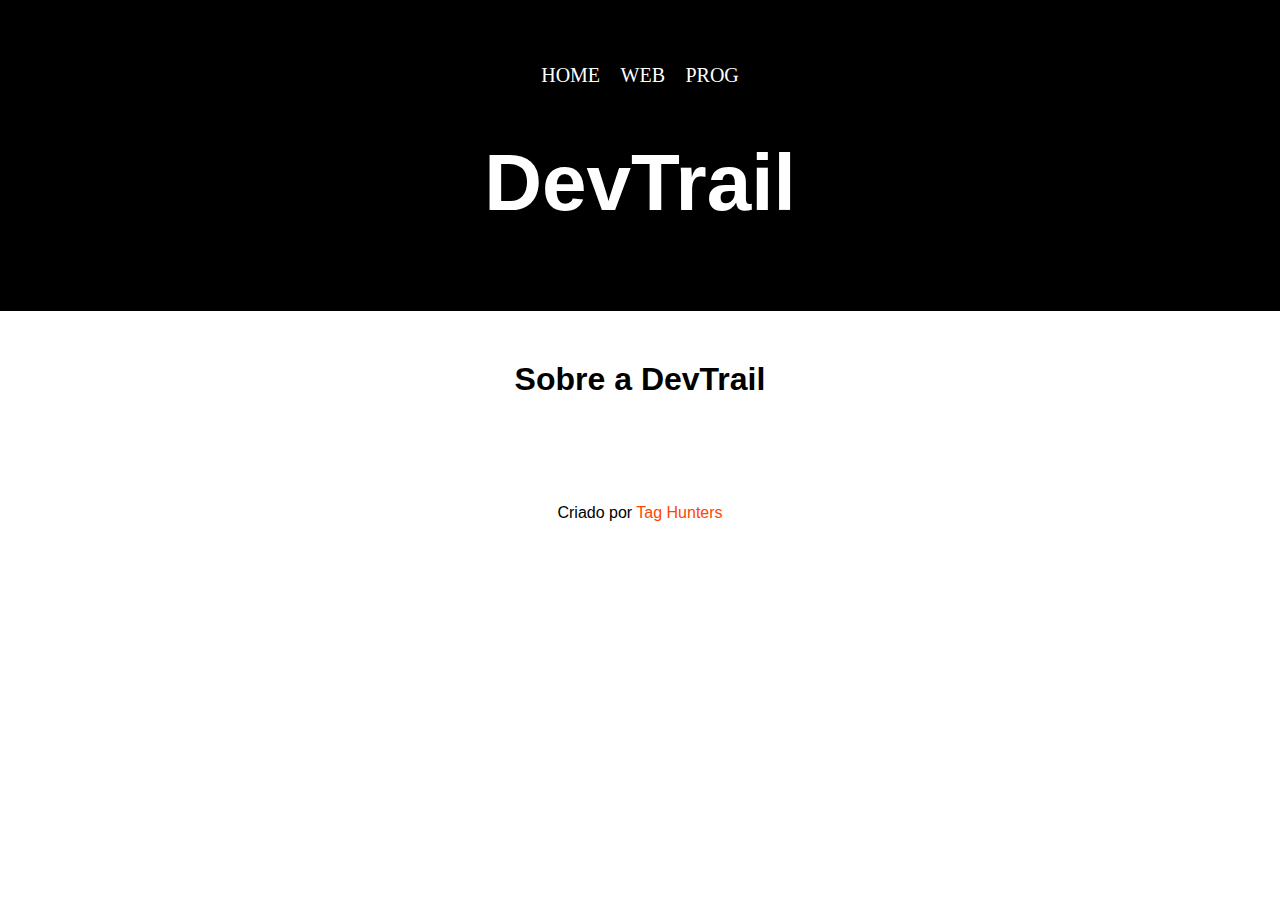
==== about.html @ 9ce0a179 "Update file" ====
<!DOCTYPE html>
<html lang="pt-br">

<head>
    <meta charset="UTF-8">
    <meta name="viewport" content="width=device-width, initial-scale=1.0">

    <title>DevTrail</title>

    <link rel="stylesheet" href="estilo2.css"/>
    <script type="text/javascript" src="script.js"></script>
</head>

<body>
    <header>
        <span class="menu">
            <ul class="list-menu">
                <li class="menu-item">
                    <a href="index.html">Home</a>
                </li>
                <li class="menu-item">
                    <a href="webtrail.html">Web</a>
                </li>
                <li class="menu-item">
                    <a href="progtrail.html">Prog</a>
                </li>
            </ul>
        </span>

        <h1 class="logo">DevTrail</h1>

        <br>
    </header>

    <div>
        <h1 class="section-title">Sobre a DevTrail</h1>
    </div>

    <section class="section-a">
    
    </section>

    <footer>
        <p class="link-about">Criado por <a href="about.html">Tag Hunters</a></p>
    </footer>

</body>

</html>
---- estilo2.css ----
*{
    /*Remove white margin around the page*/
    margin: 0;
}

body{
    margin: 0px;
    padding: 0px;
    box-sizing: border-box;
    text-align: center;
    font-family:'Segoe UI', Tahoma, Geneva, Verdana, sans-serif;
}

header{
    background-color: black;
    
    text-align: center;
    color: white;

    /*Adjusting padding*/
    /*Using rem (Responsive)*/
    /*The rem is good to header*/
    /*The rem has a padding that is fixed*/
    padding-top: 4rem;
    padding-bottom: 4rem;
    padding-left: 2rem;
    padding-right: 2rem;
}

.list-menu{
    margin-left: -40px;
    margin-bottom: 50px;
}

.menu-item{
    list-style-type: none;
    display: inline;
}

.menu-item a {
    text-decoration: none;
    color: #fff;
    font-family: oswald;
    text-transform: uppercase;
    padding: 4px 8px;
    width: 20% !important;
    font-size: 20px;
    margin-top: 10px;
}

.menu-item a:hover{
    background: #FF5722;
    border-radius: 3px;
}

.logo{
    /*It's important to set margin 0 here when using rem*/
    margin: 0px;
}
h1.logo{
    /*The rem is good to font-size*/
    /*The font receives a fixed dimension*/
    font-size: 5rem;
}

.section-title{
    margin-top: 50px;
}

.section-a{
    padding: 5vh 5vw;
    text-align: justify;
}

.section-b{
    padding: 5vh 5vw;
    text-align: justify;
}

.section-a h2{
    padding-bottom: 20px;
    padding-top: 20px;
}

.section-b h2{
    padding-bottom: 20px;
    padding-top: 20px;
}

.section-a a:link{
    color: orangered;
    text-decoration: none;
    padding-right: 20px;
}

.section-a a:hover{
    color: rgb(56, 219, 56);
}

.section-a a:visited{
    color: rgb(56, 219, 56);
}

.section-b{
    background-color: rgb(10, 10, 10);
    color: white;
}

.section-b a:link{
    color: orangered;
    text-decoration: none;
    padding-right: 20px;
}

.section-b a:hover{
    color: rgb(56, 219, 56);
}

.section-b a:visited{
    color: rgb(56, 219, 56);
}

.link-about a:link{
    color: orangered;
    text-decoration: none;
}

.link-about a:visited{
    color: rgb(56, 219, 56);
    text-decoration: none;
}

.link-about a:hover{
    color: rgb(56, 219, 56);
}

footer{
    text-align: center;
    padding-top: 1rem;
    padding-bottom: 2rem;
}
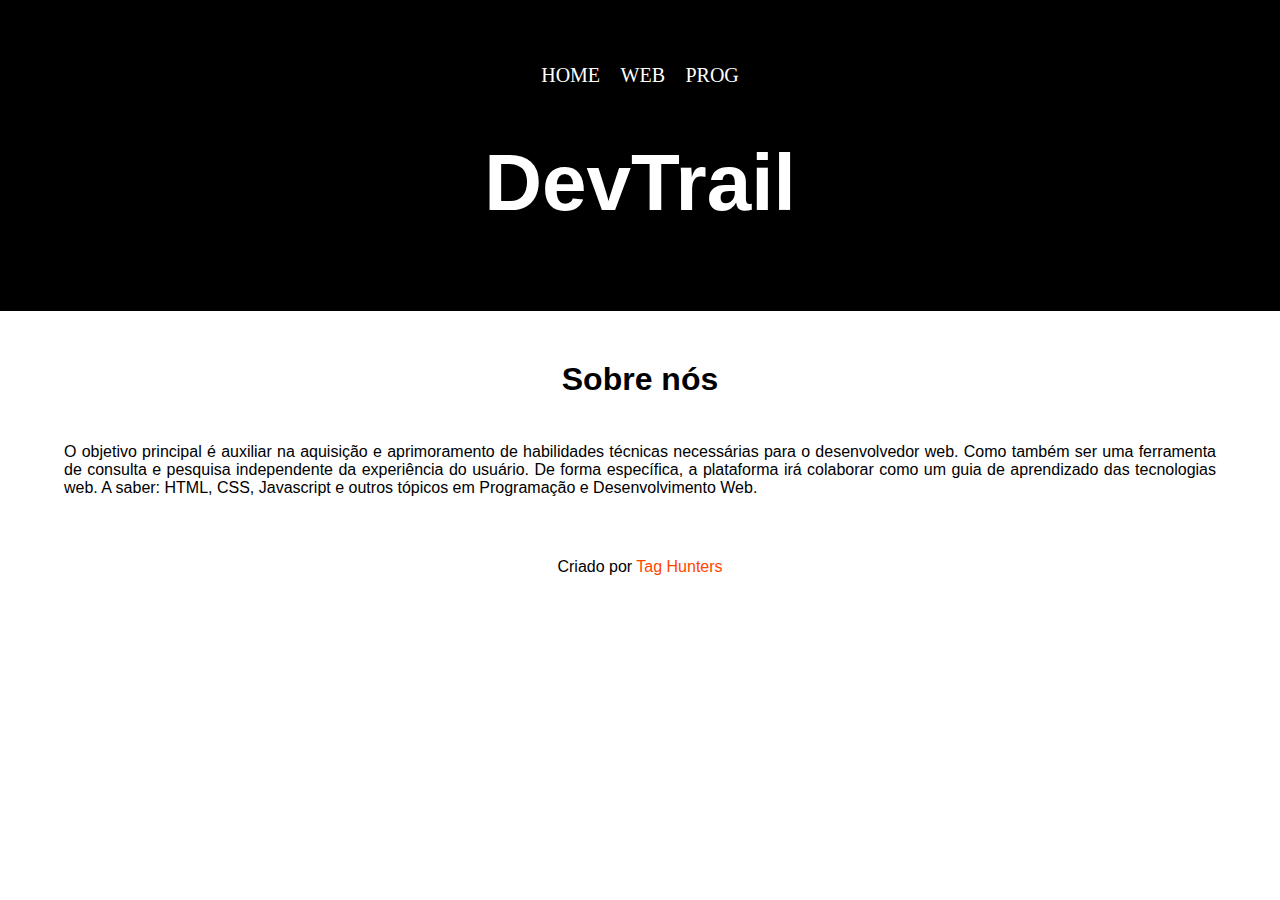
==== commit 04437da7: "Update file" ====
--- a/about.html
+++ b/about.html
@@ -33,11 +33,15 @@
     </header>
 
     <div>
-        <h1 class="section-title">Sobre a DevTrail</h1>
+        <h1 class="section-title">Sobre nós</h1>
     </div>
 
     <section class="section-a">
-    
+        <p>O objetivo principal é auxiliar na aquisição e aprimoramento de habilidades técnicas 
+        necessárias para o desenvolvedor web. Como também ser uma ferramenta de consulta e pesquisa 
+        independente da experiência do usuário. De forma específica, a plataforma irá colaborar como 
+        um guia de aprendizado das tecnologias web. A saber: HTML, CSS, Javascript e outros tópicos em 
+        Programação e Desenvolvimento Web.</p>
     </section>
 
     <footer>
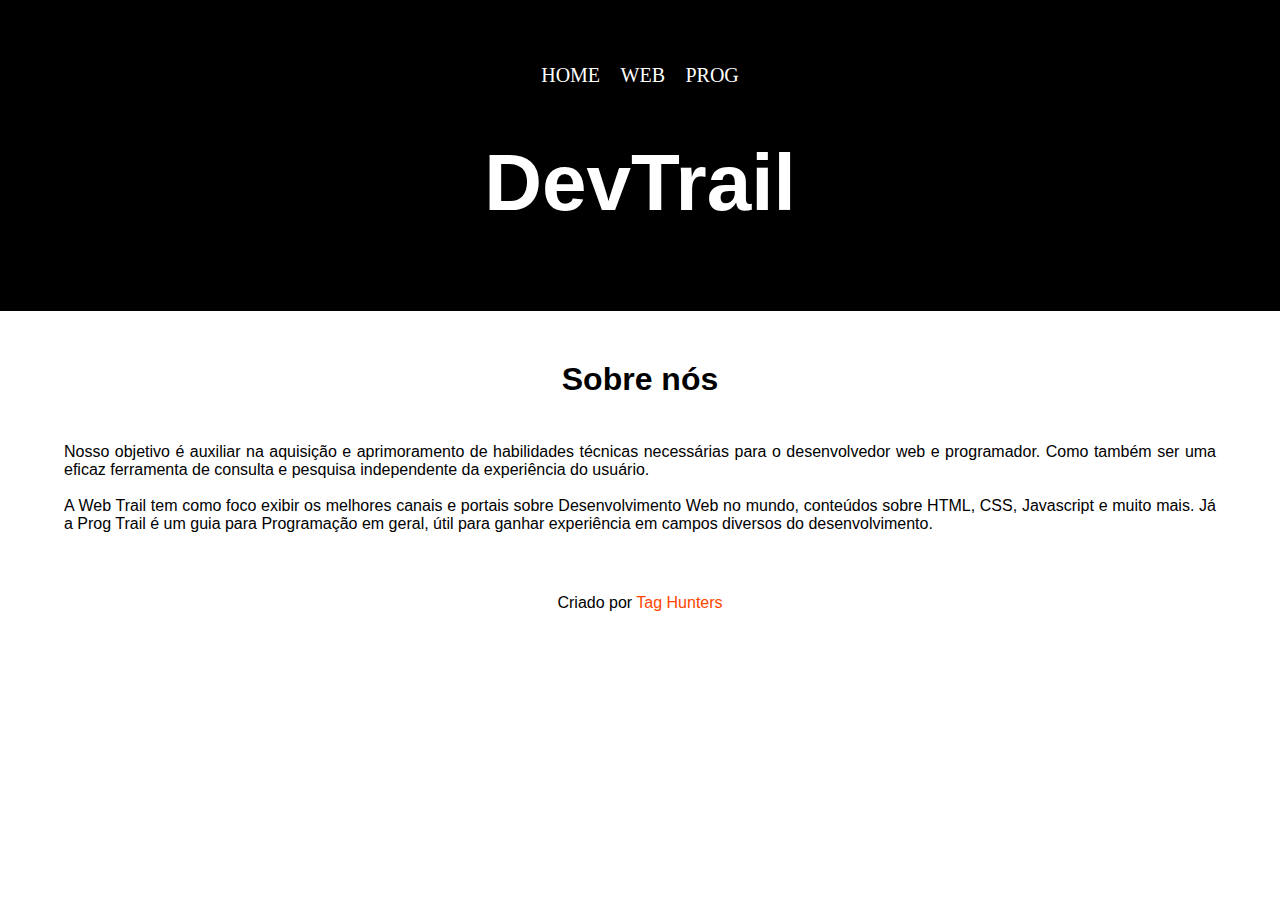
==== commit 10041954: "Update file" ====
--- a/about.html
+++ b/about.html
@@ -37,11 +37,17 @@
     </div>
 
     <section class="section-a">
-        <p>O objetivo principal é auxiliar na aquisição e aprimoramento de habilidades técnicas 
-        necessárias para o desenvolvedor web. Como também ser uma ferramenta de consulta e pesquisa 
-        independente da experiência do usuário. De forma específica, a plataforma irá colaborar como 
-        um guia de aprendizado das tecnologias web. A saber: HTML, CSS, Javascript e outros tópicos em 
-        Programação e Desenvolvimento Web.</p>
+        <p>Nosso objetivo é auxiliar na aquisição e aprimoramento de habilidades técnicas 
+        necessárias para o desenvolvedor web e programador. Como também ser uma eficaz 
+        ferramenta de consulta e pesquisa independente da experiência do usuário.</p>
+
+        <br>
+
+        <p>A Web Trail tem como foco exibir os melhores canais e portais sobre Desenvolvimento
+        Web no mundo, conteúdos sobre HTML, CSS, Javascript e muito mais. Já a Prog Trail é 
+        um guia para Programação em geral, útil para ganhar experiência em campos diversos 
+        do desenvolvimento.</p>
+        </p>
     </section>
 
     <footer>
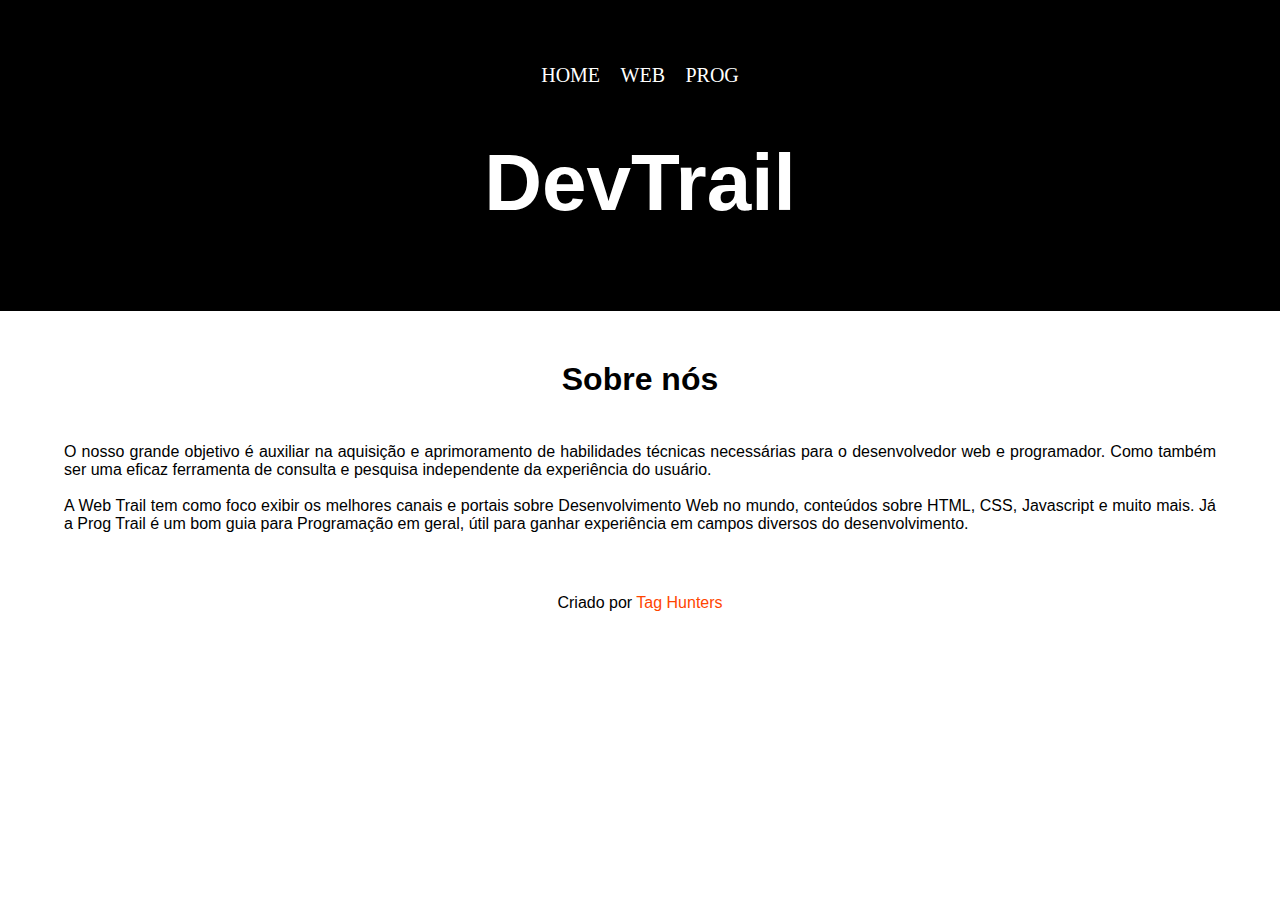
==== commit 015530a5: "Update file" ====
--- a/about.html
+++ b/about.html
@@ -37,16 +37,16 @@
     </div>
 
     <section class="section-a">
-        <p>Nosso objetivo é auxiliar na aquisição e aprimoramento de habilidades técnicas 
-        necessárias para o desenvolvedor web e programador. Como também ser uma eficaz 
-        ferramenta de consulta e pesquisa independente da experiência do usuário.</p>
+        <p>O nosso grande objetivo é auxiliar na aquisição e aprimoramento de habilidades técnicas 
+        necessárias para o desenvolvedor web e programador. Como também ser uma eficaz ferramenta 
+        de consulta e pesquisa independente da experiência do usuário.</p>
 
         <br>
 
         <p>A Web Trail tem como foco exibir os melhores canais e portais sobre Desenvolvimento
         Web no mundo, conteúdos sobre HTML, CSS, Javascript e muito mais. Já a Prog Trail é 
-        um guia para Programação em geral, útil para ganhar experiência em campos diversos 
-        do desenvolvimento.</p>
+        um bom guia para Programação em geral, útil para ganhar experiência em campos 
+        diversos do desenvolvimento.</p>
         </p>
     </section>
 
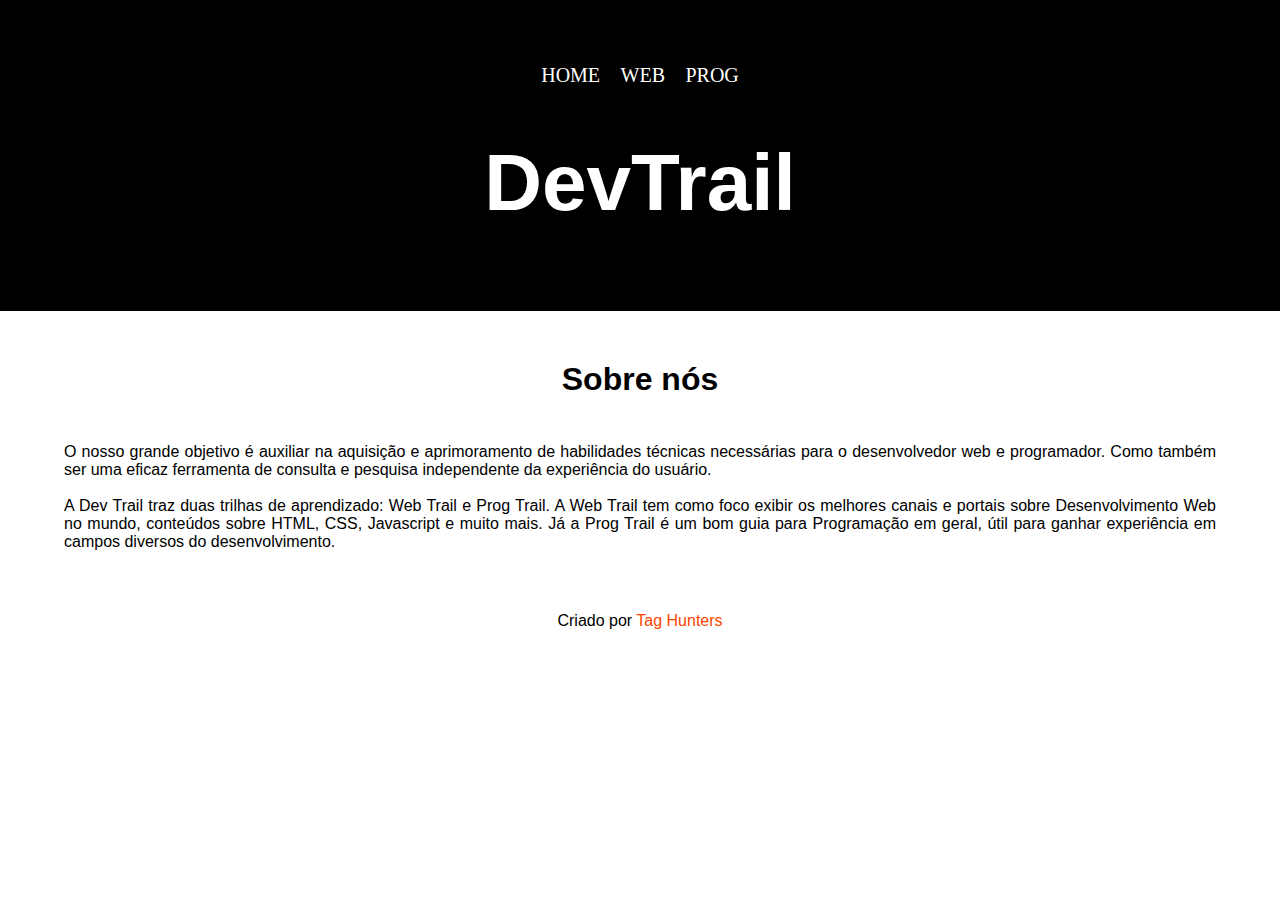
==== commit 4df91783: "Update file" ====
--- a/about.html
+++ b/about.html
@@ -43,11 +43,10 @@
 
         <br>
 
-        <p>A Web Trail tem como foco exibir os melhores canais e portais sobre Desenvolvimento
-        Web no mundo, conteúdos sobre HTML, CSS, Javascript e muito mais. Já a Prog Trail é 
-        um bom guia para Programação em geral, útil para ganhar experiência em campos 
-        diversos do desenvolvimento.</p>
-        </p>
+        <p>A Dev Trail traz duas trilhas de aprendizado: Web Trail e Prog Trail. A Web Trail tem como 
+        foco exibir os melhores canais e portais sobre Desenvolvimento Web no mundo, conteúdos sobre 
+        HTML, CSS, Javascript e muito mais. Já a Prog Trail é um bom guia para Programação em geral, 
+        útil para ganhar experiência em campos diversos do desenvolvimento.</p>
     </section>
 
     <footer>
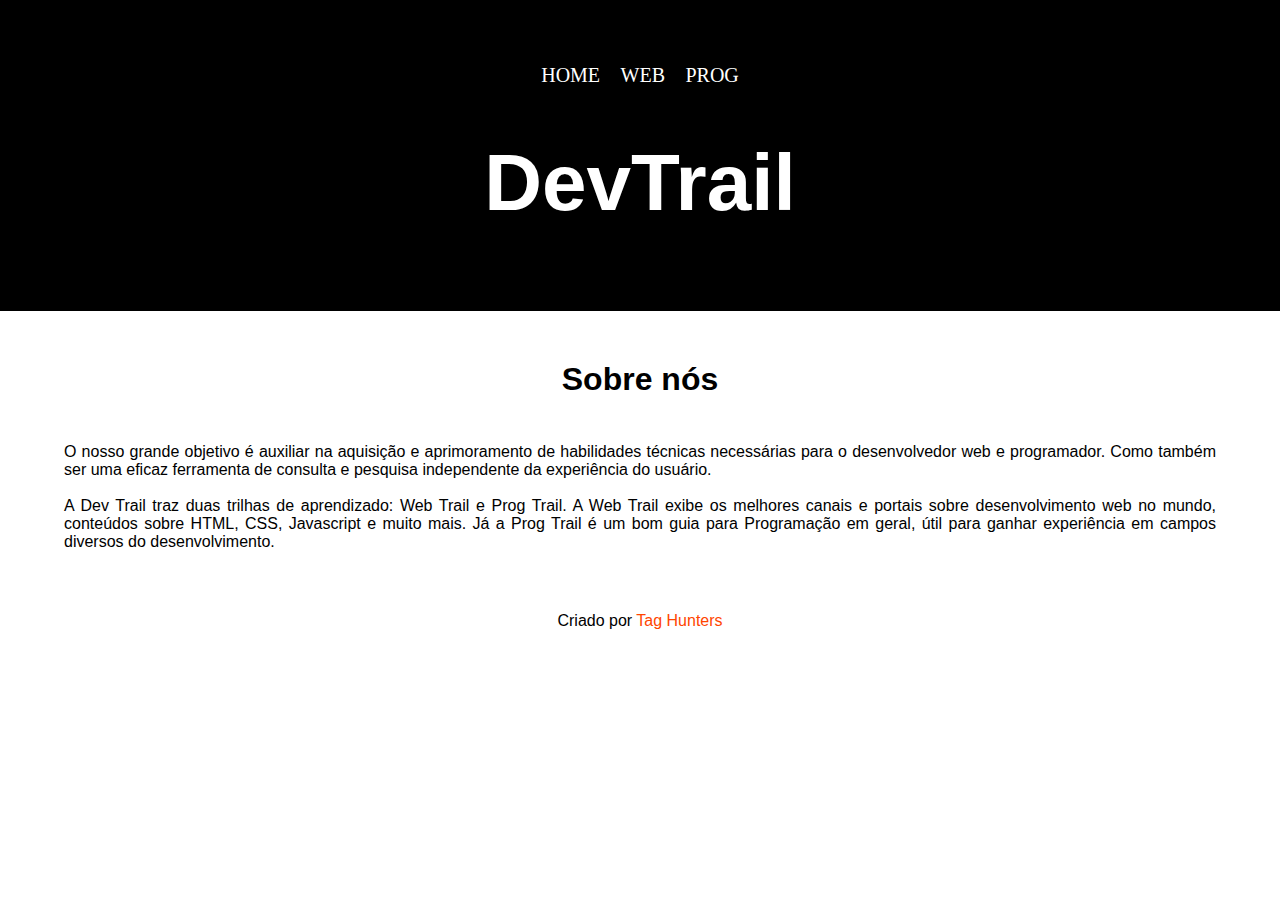
==== commit 9ac3320d: "Update file" ====
--- a/about.html
+++ b/about.html
@@ -43,8 +43,8 @@
 
         <br>
 
-        <p>A Dev Trail traz duas trilhas de aprendizado: Web Trail e Prog Trail. A Web Trail tem como 
-        foco exibir os melhores canais e portais sobre Desenvolvimento Web no mundo, conteúdos sobre 
+        <p>A Dev Trail traz duas trilhas de aprendizado: Web Trail e Prog Trail. A Web Trail exibe os 
+        melhores canais e portais sobre desenvolvimento web no mundo, conteúdos sobre 
         HTML, CSS, Javascript e muito mais. Já a Prog Trail é um bom guia para Programação em geral, 
         útil para ganhar experiência em campos diversos do desenvolvimento.</p>
     </section>
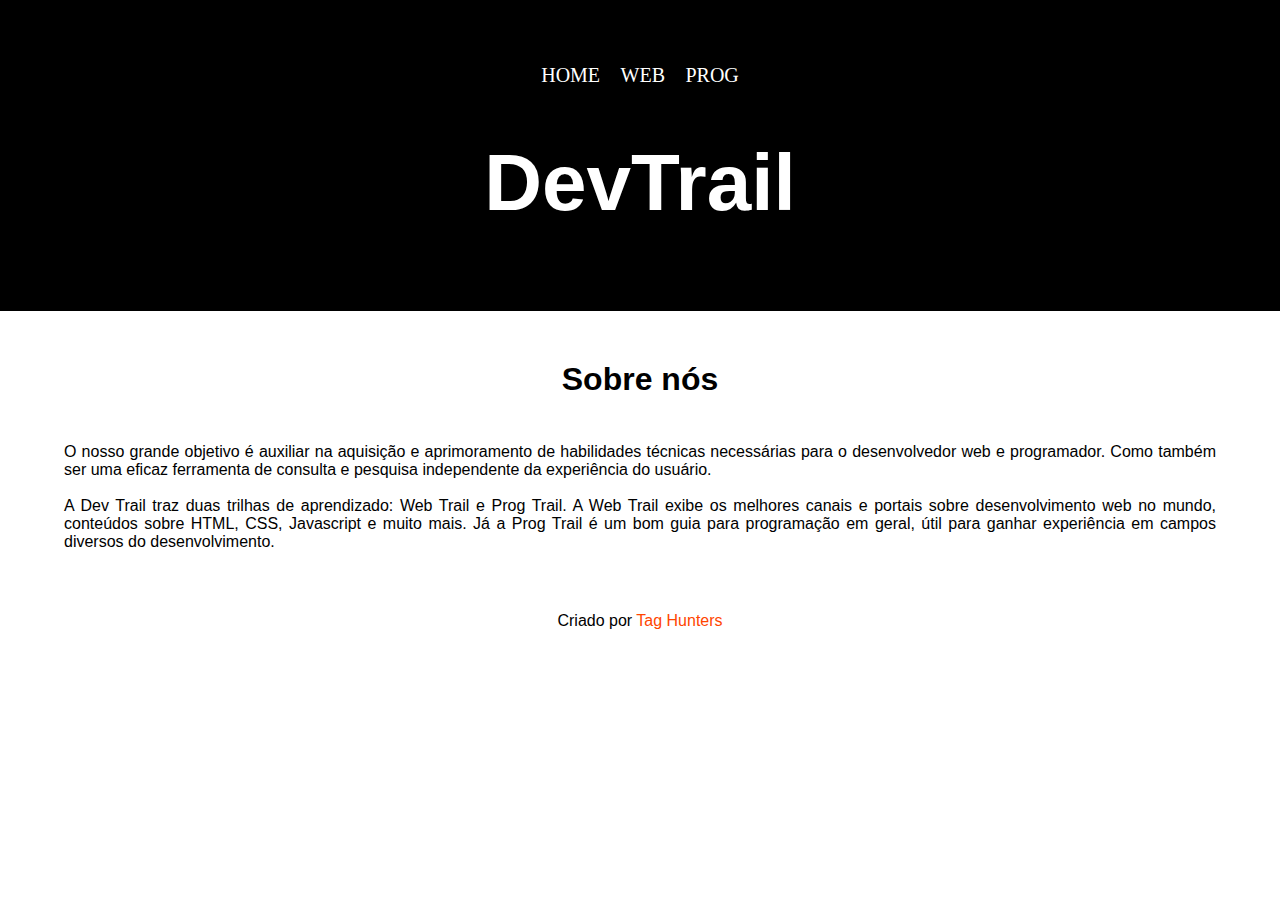
==== commit 11c0902f: "Update file" ====
--- a/about.html
+++ b/about.html
@@ -44,8 +44,8 @@
         <br>
 
         <p>A Dev Trail traz duas trilhas de aprendizado: Web Trail e Prog Trail. A Web Trail exibe os 
-        melhores canais e portais sobre desenvolvimento web no mundo, conteúdos sobre 
-        HTML, CSS, Javascript e muito mais. Já a Prog Trail é um bom guia para Programação em geral, 
+        melhores canais e portais sobre desenvolvimento web no mundo, conteúdos sobre HTML, CSS, 
+        Javascript e muito mais. Já a Prog Trail é um bom guia para programação em geral, 
         útil para ganhar experiência em campos diversos do desenvolvimento.</p>
     </section>
 
